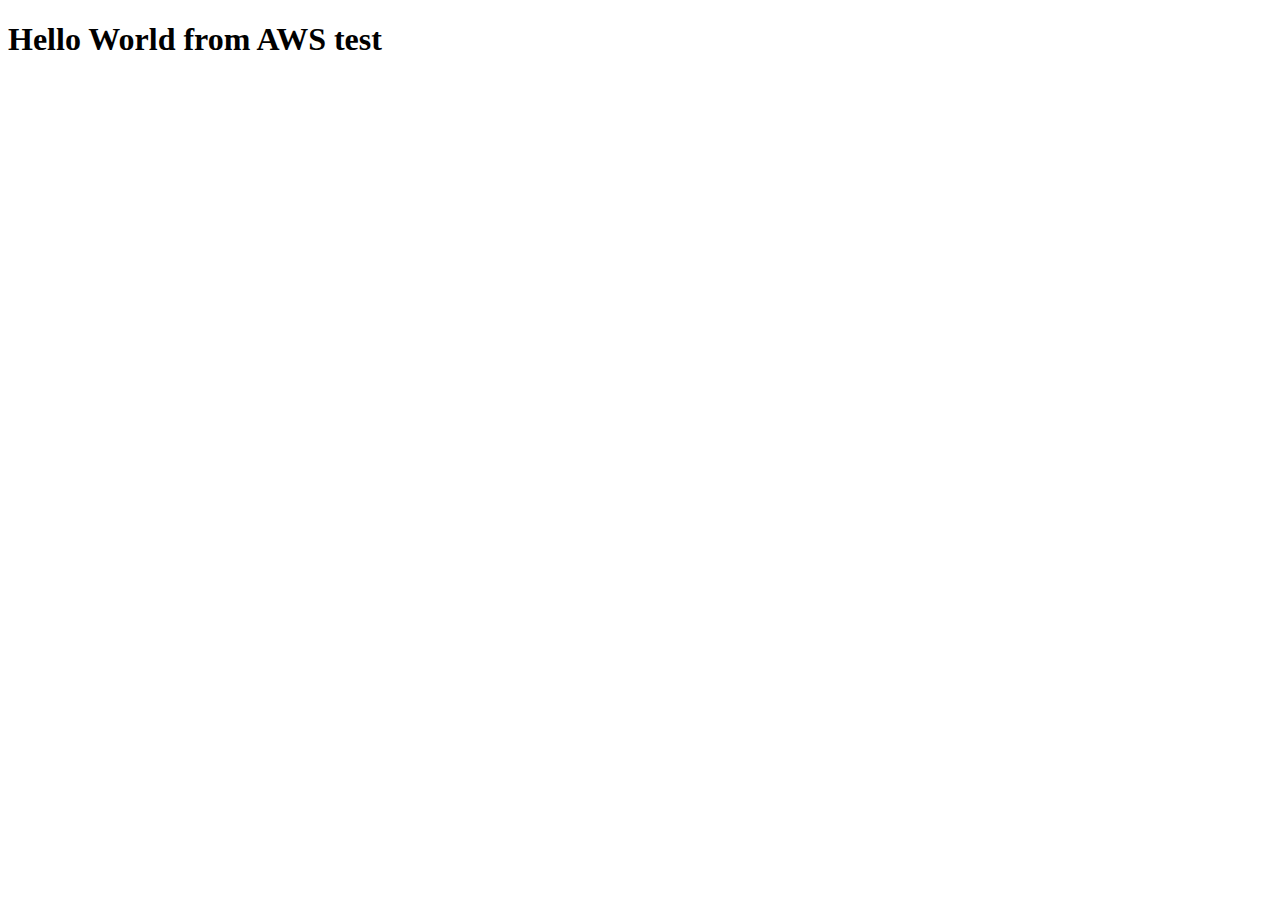
==== job.html @ 73fc00f2 "updated to check aws codepipeline" ====
<!DOCTYPE html>
<html lang="en">
<head>
  <meta charset="UTF-8">
  <meta name="viewport" content="width=device-width, initial-scale=1.0">
  <title>Document</title>
</head>
<body>
  <h1>Hello World from AWS test</h1>
</body>
</html>
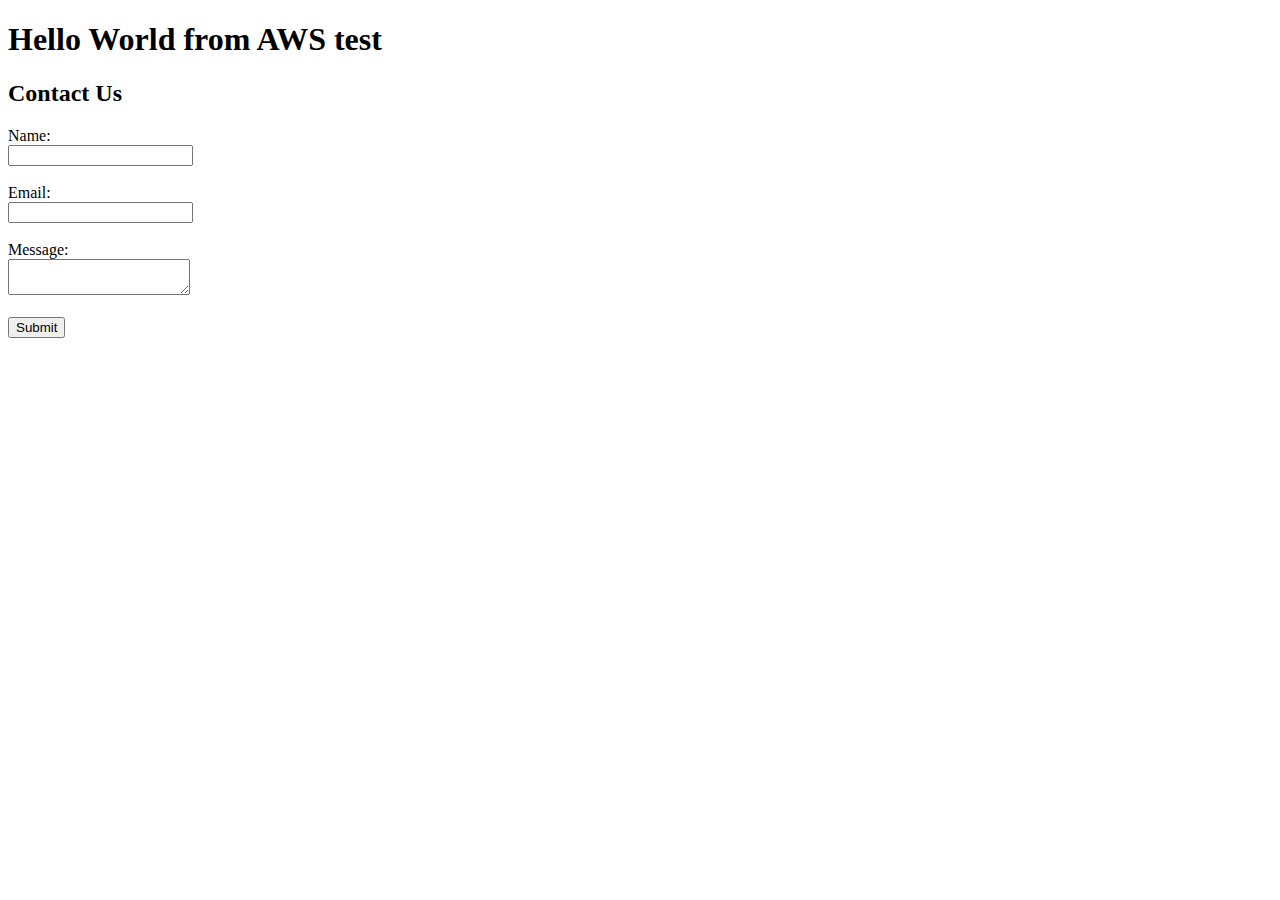
==== commit 8696befa: "contact-form added. AWS API gateway with Lambda" ====
--- a/job.html
+++ b/job.html
@@ -7,5 +7,52 @@
 </head>
 <body>
   <h1>Hello World from AWS test</h1>
+  <h2>Contact Us</h2>
+
+    <form id="contactForm">
+        <label for="name">Name:</label><br>
+        <input type="text" id="name" name="name" required><br><br>
+
+        <label for="email">Email:</label><br>
+        <input type="email" id="email" name="email" required><br><br>
+
+        <label for="message">Message:</label><br>
+        <textarea id="message" name="message" required></textarea><br><br>
+
+        <button type="submit">Submit</button>
+    </form>
+
+    <script src="https://sdk.amazonaws.com/js/aws-sdk-2.1.39.min.js"></script>
+    <script src="https://cdnjs.cloudflare.com/ajax/libs/jquery/3.6.0/jquery.min.js"></script>
+    
+    <script>
+        $(document).ready(function() {
+            $('#contactForm').on('submit', function(e) {
+                e.preventDefault();
+                
+                var name = $('#name').val();
+                var email = $('#email').val();
+                var message = $('#message').val();
+
+                // Send the form data to AWS Lambda via API Gateway
+                $.ajax({
+                    url: 'https://mty8w65med.execute-api.eu-west-1.amazonaws.com/prod3/another',
+                    method: 'POST',
+                    contentType: 'application/json',
+                    data: JSON.stringify({
+                        name: name,
+                        email: email,
+                        message: message
+                    }),
+                    success: function(response) {
+                        alert('Message sent successfully!');
+                    },
+                    error: function(error) {
+                        alert('There was an error. Please try again later.');
+                    }
+                });
+            });
+        });
+    </script>
 </body>
 </html>